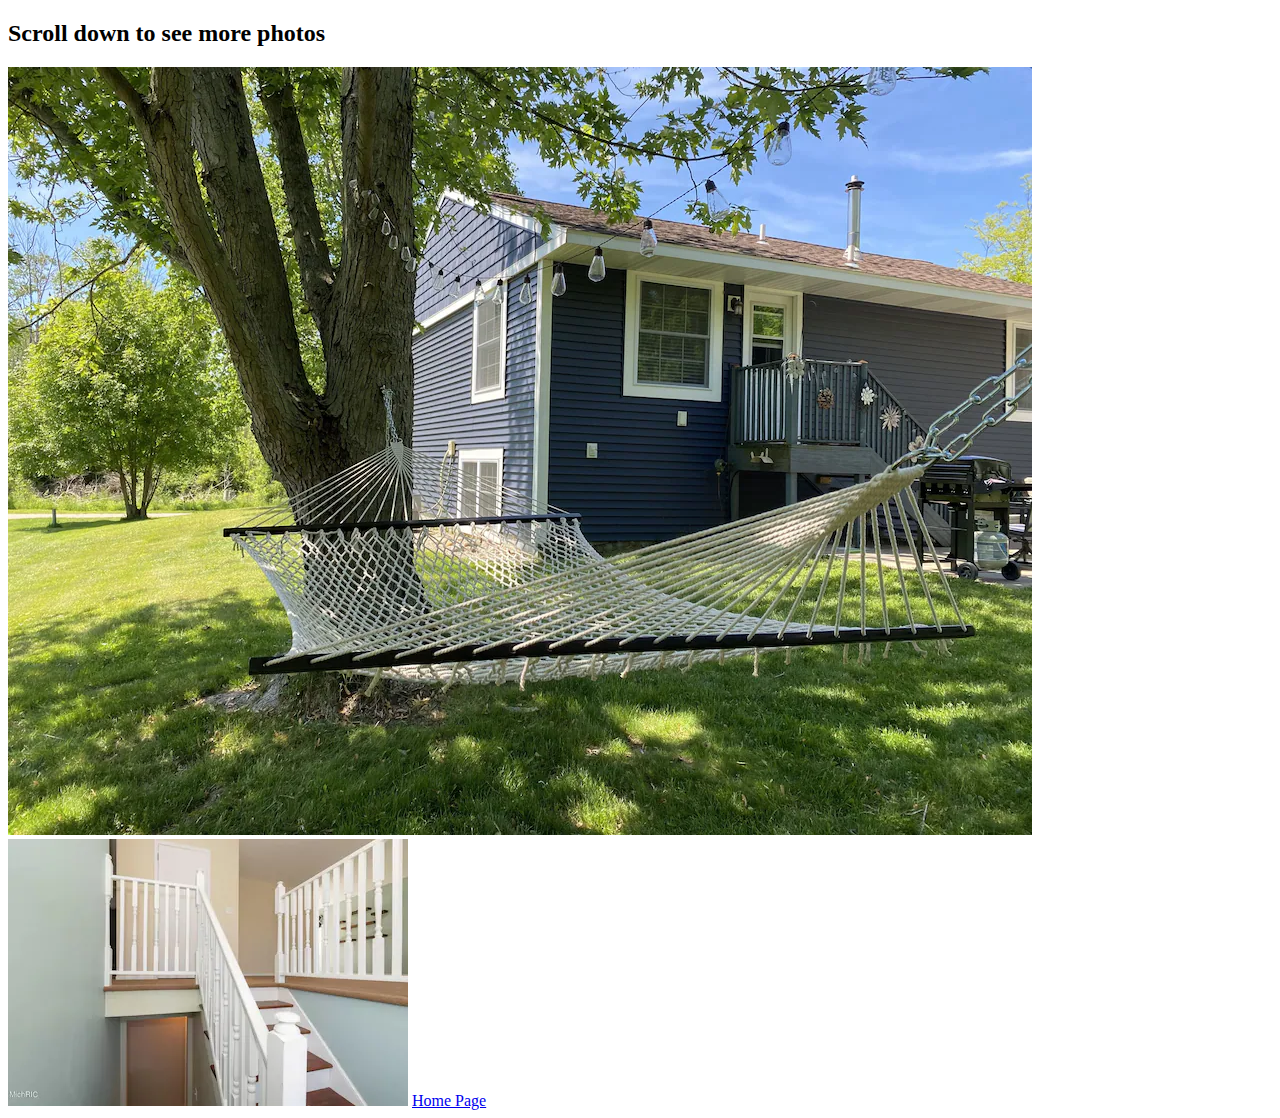
==== housePhotos.html @ 889fb53e "fist commit" ====
<!DOCTYPE html>
<html lang="en">

<head>
    <meta charset="UTF-8">
    <meta name="viewpoint" content="width=device-width, initial-scale=1.0"> 
    <title> Orchard House Photos</title>
    <link href="https://fonts.googleapis.com/css2?family=PT+Sans:ital,wght@0,400;0,700;1,400&family=Source+Sans+Pro:wght@900&display=swap" rel="stylesheet">

    <link href="housePhotos.css" rel="stylesheet">

</head>

<body>
    <header class="hero">
        <h2>Scroll down to see more photos</h2>
        <img src="img/hammock.webp" alt="hammock">
        <img src="img/stairs.webp" alt="stairs">
        <a href="index.html" class="btn">Home Page</a>
    </header>
</body>

























</html>
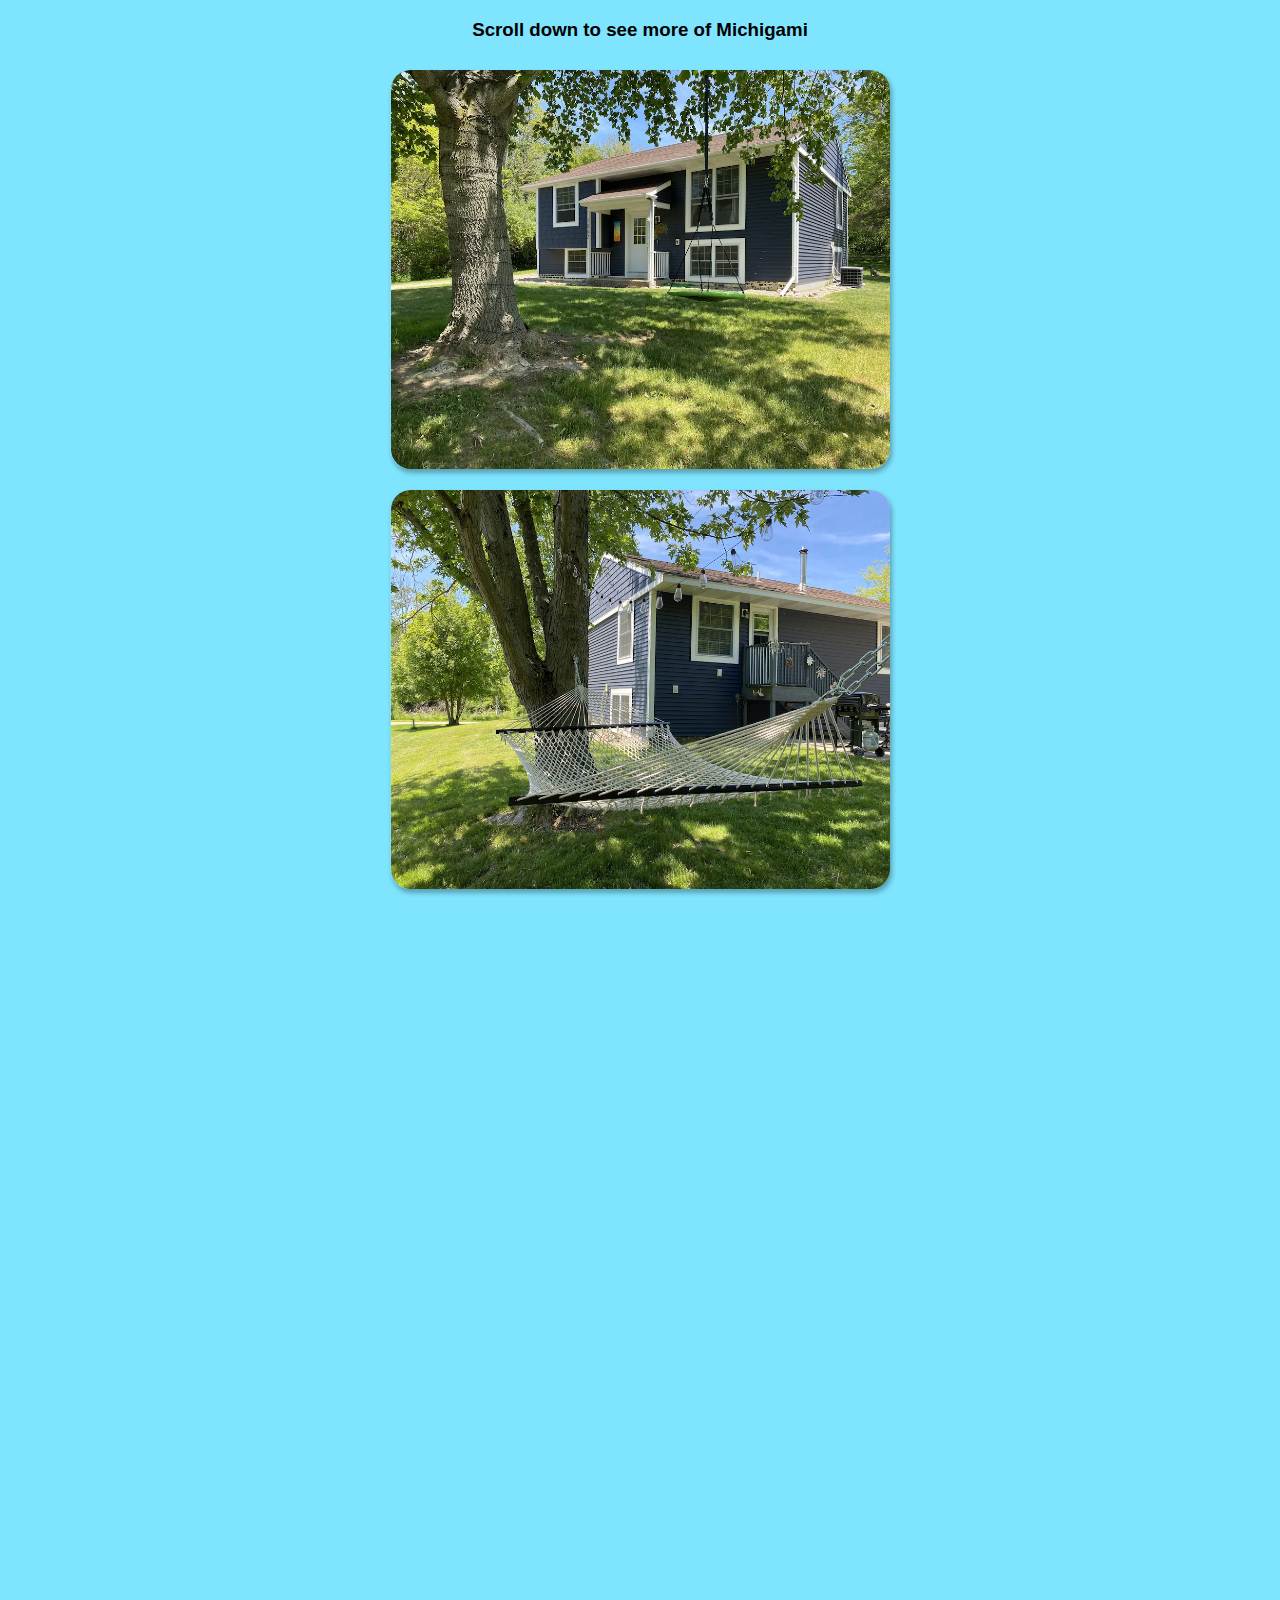
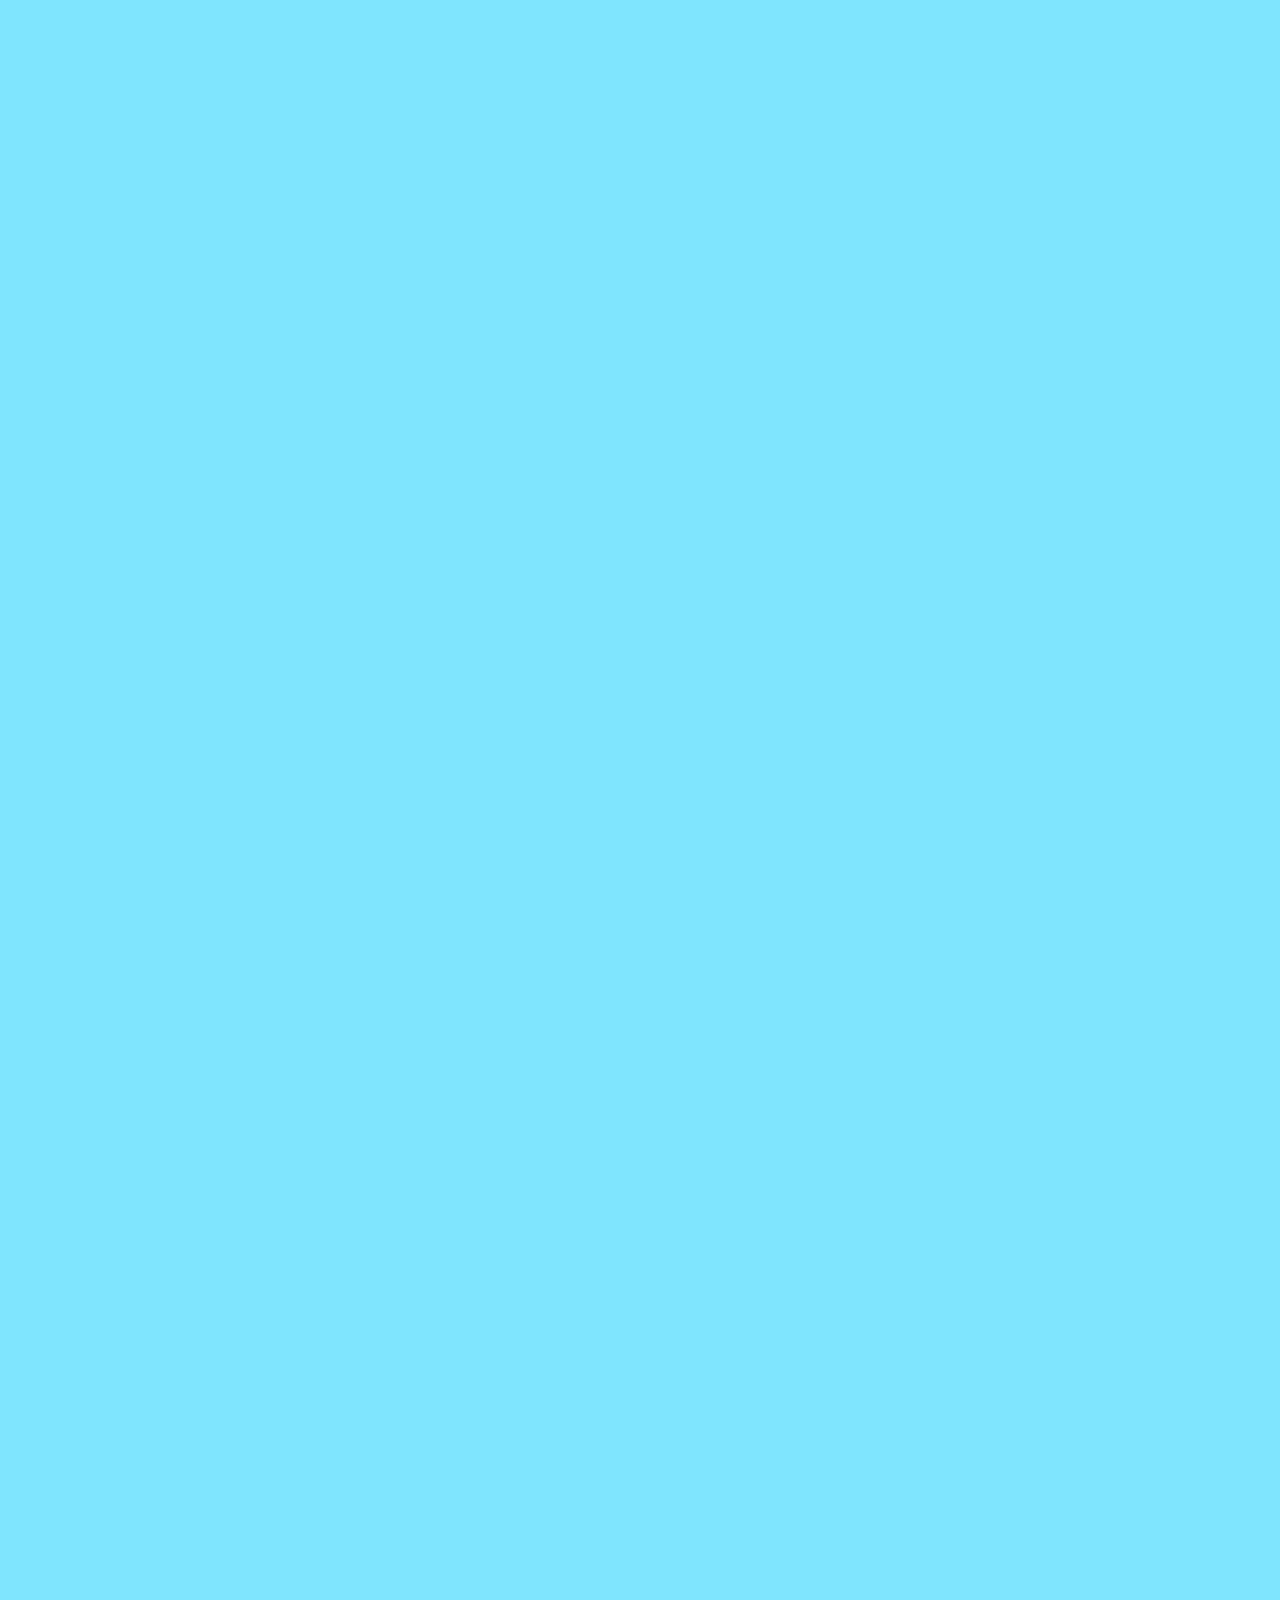
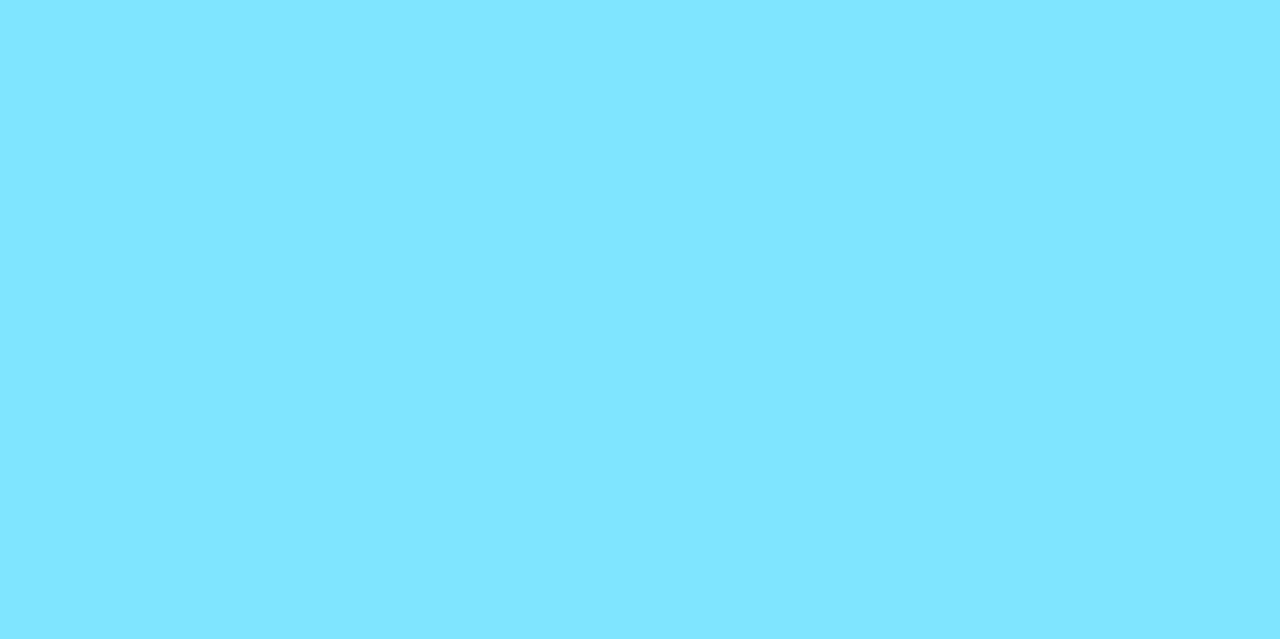
==== commit 798e8da9: "js photos" ====
--- a/housePhotos.html
+++ b/housePhotos.html
@@ -12,12 +12,24 @@
 </head>
 
 <body>
-    <header class="hero">
-        <h2>Scroll down to see more photos</h2>
-        <img src="img/hammock.webp" alt="hammock">
-        <img src="img/stairs.webp" alt="stairs">
-        <a href="index.html" class="btn">Home Page</a>
-    </header>
+    
+        <h3>Scroll down to see more of Michigami </h3>
+        <div class="box"><img src="img/fhouse.webp"></div>
+        <div class="box"><img src="img/hammock.webp"></div>
+        <div class="box"><img src="img/welcome.jpeg"></div>
+        <div class="box"><img src="img/livingRoom.jpeg"></div>
+        <div class="box"><img src="img/beachOne.jpeg"></div>
+        <div class="box"><img src="img/beachTwo.jpeg"></div>
+        <div class="box"><img src="img/beachThree.jpeg"></div>
+        <div class="box"><img src="img/sunset.jpeg"></div>
+        <div class="box"><img src="img/welcome.jpeg"></div>
+       <script src="script.js"></script>
+
+
+
+        <!-- <a href="index.html" class="btn">Home Page</a> -->
+        
+        <script src="script.js"></script>
 </body>
 
 
--- a/housePhotos.css
+++ b/housePhotos.css
@@ -0,0 +1,54 @@
+
+* {
+    box-sizing: border-box ;
+}
+
+body {
+    font-family: 'Roboto', sans-serif;
+    background-color: rgb(127, 229, 255);
+    display: flex;
+    flex-direction: column;
+    align-items: center;
+    justify-content: center;
+    overflow-x: hidden;
+    margin: 0;
+}
+
+
+body h2 {
+    font-size: 45px;
+    margin: 10px
+}
+
+.box {
+    background-color: rgb(128, 222, 250);
+    display: flex;
+    align-items: center;
+    justify-content: center;
+    width: 500px;
+    height: 400px;
+    margin: 10px;
+    border-radius: 20px;
+    box-shadow: 2px 4px 5px rgba(0,0,0,0.3);
+    transform: translateX(400%);
+    transition: transform 0.4s ease;
+}
+
+.box:nth-last-of-type(even) {
+    transform: translateX(-400%);
+}
+
+.box.show {
+    transform: translateX(0);
+} 
+
+.box img {
+    width: 499px;
+    height: 399px;
+    border-radius: 20px;
+   
+}
+
+.box h3 {
+    justify-content: center;
+}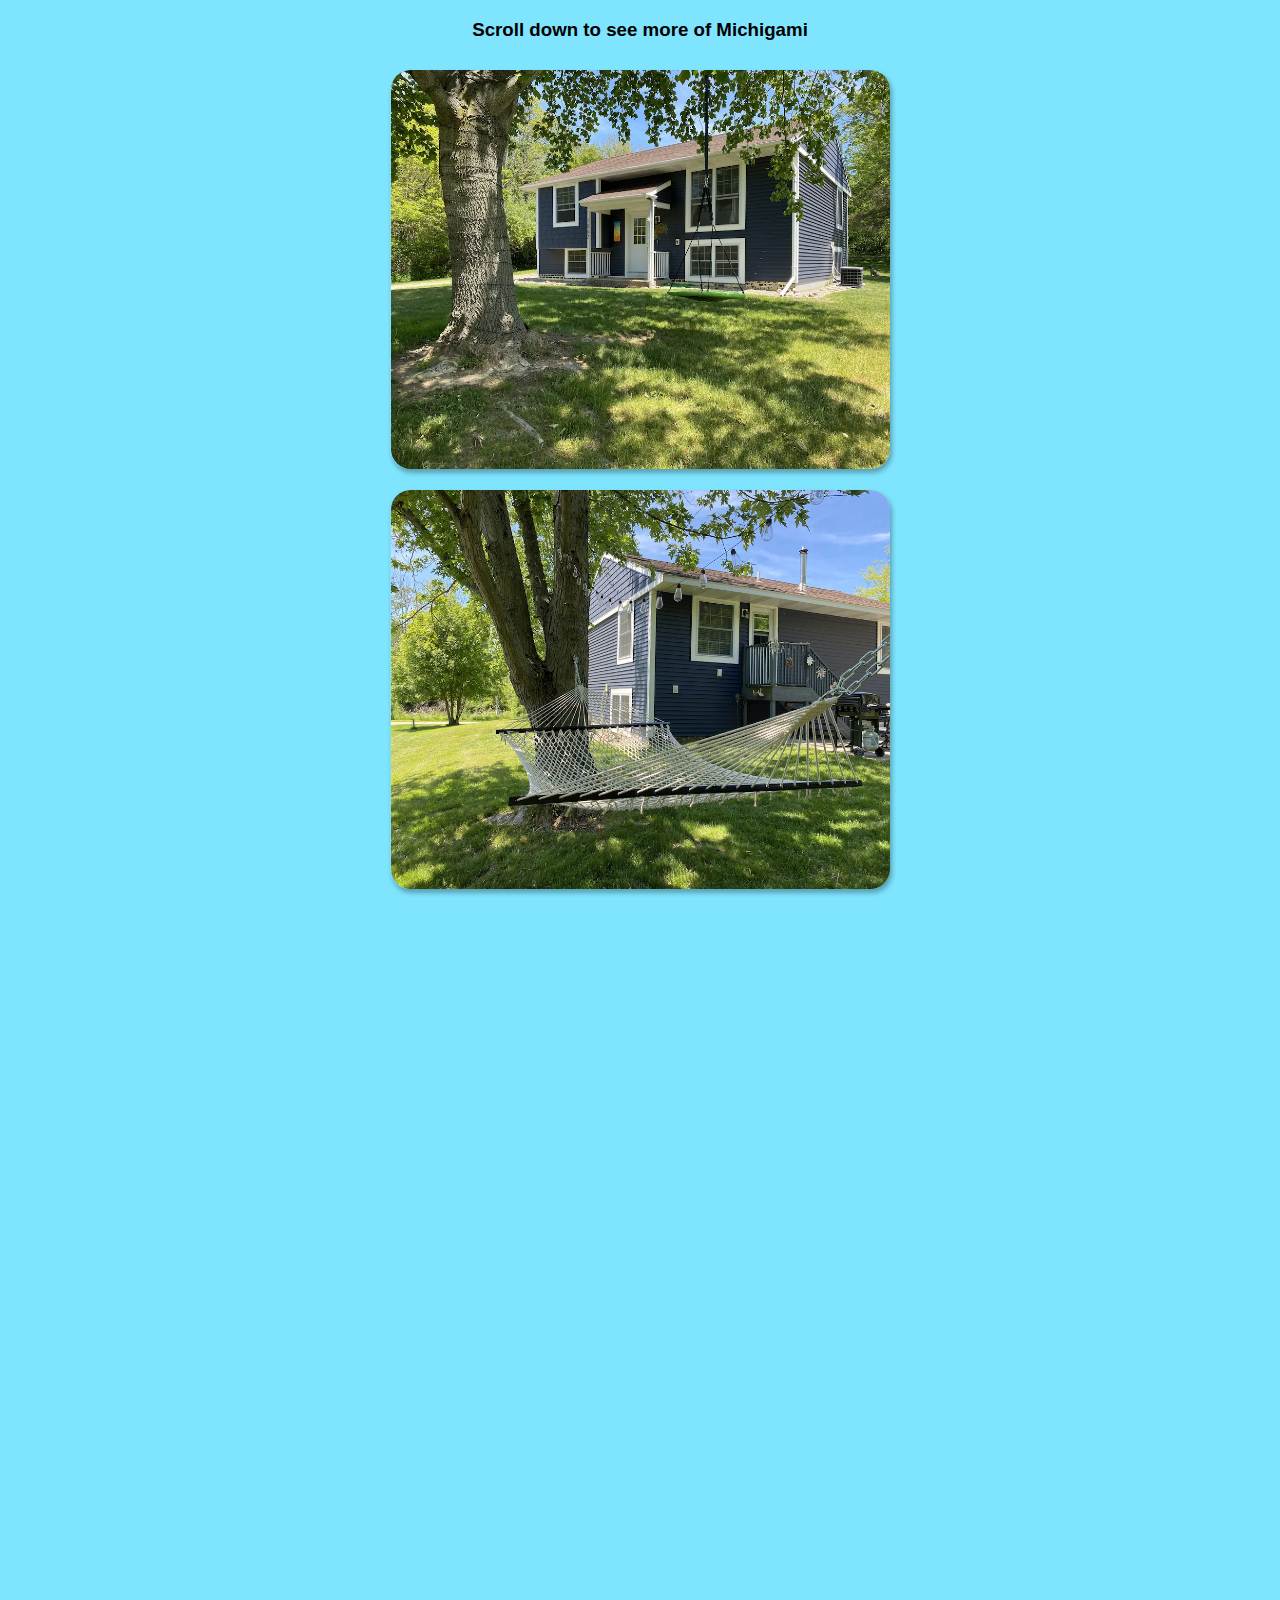
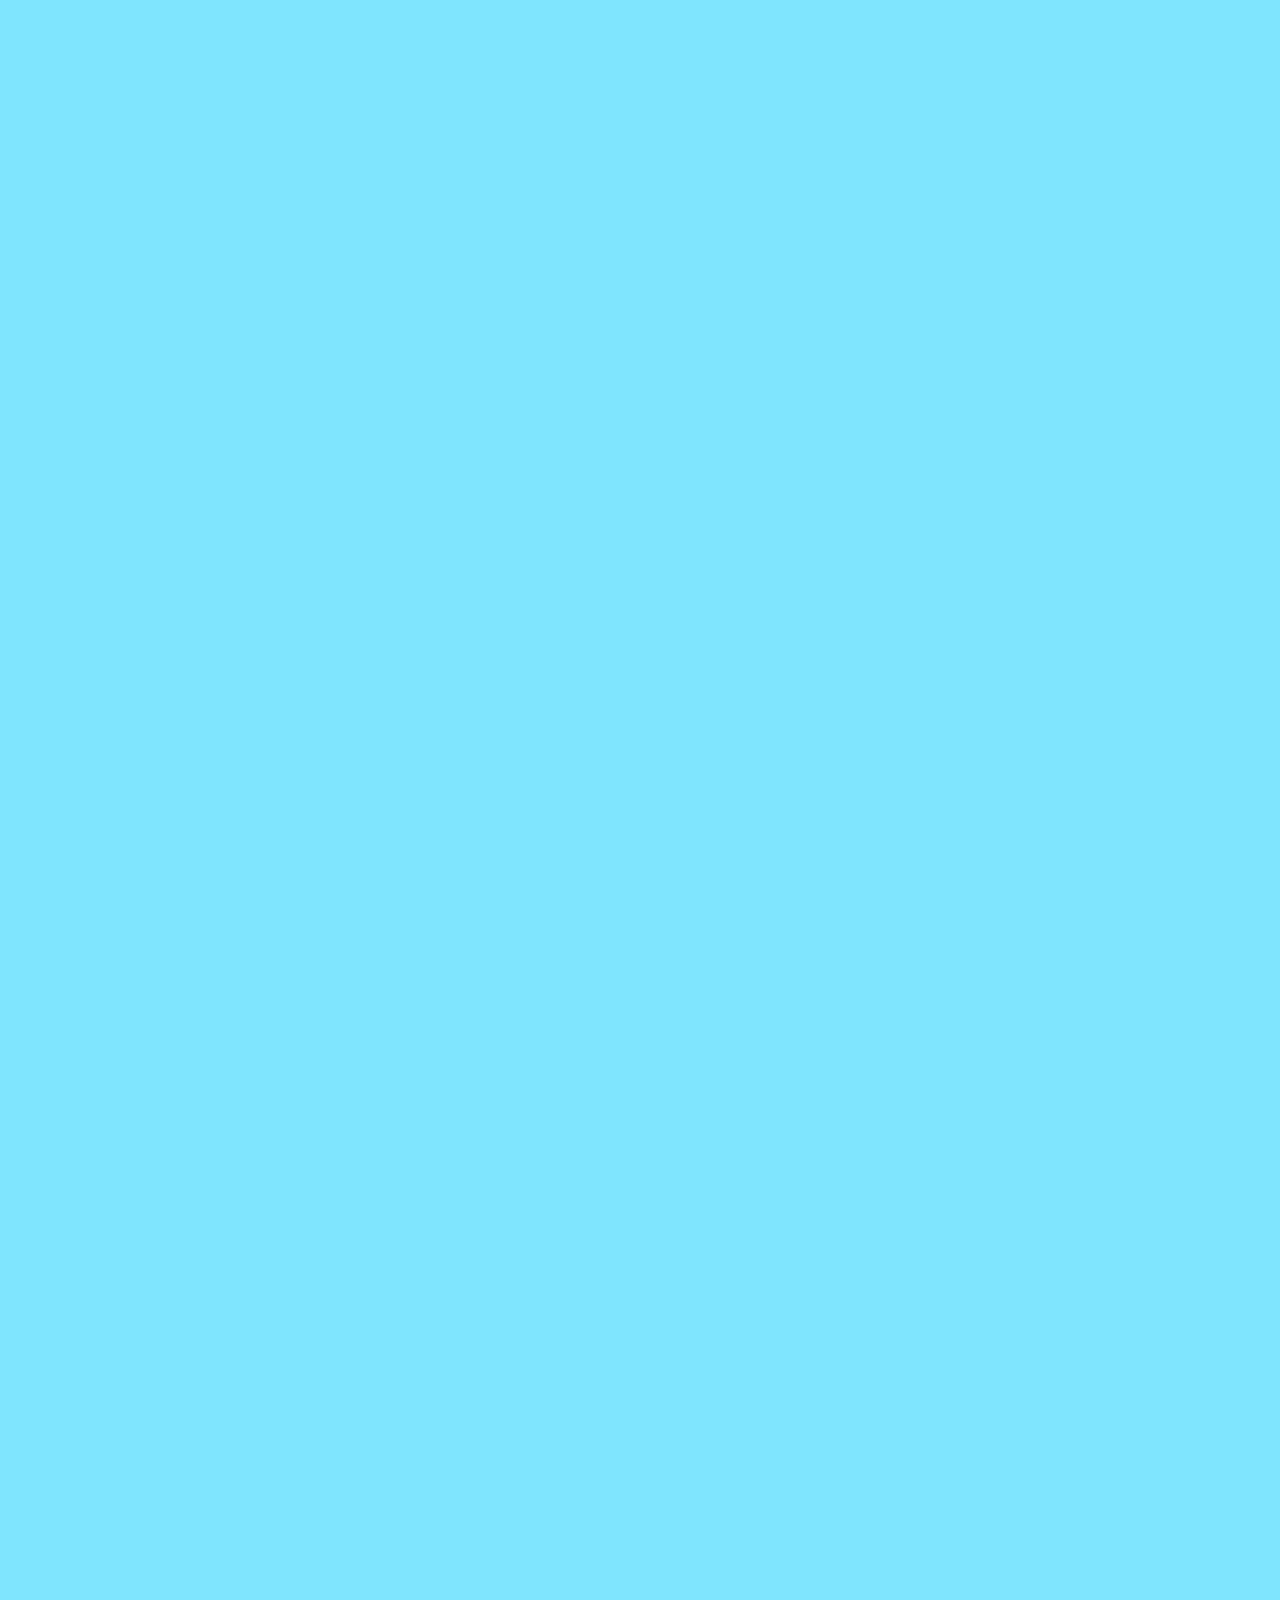
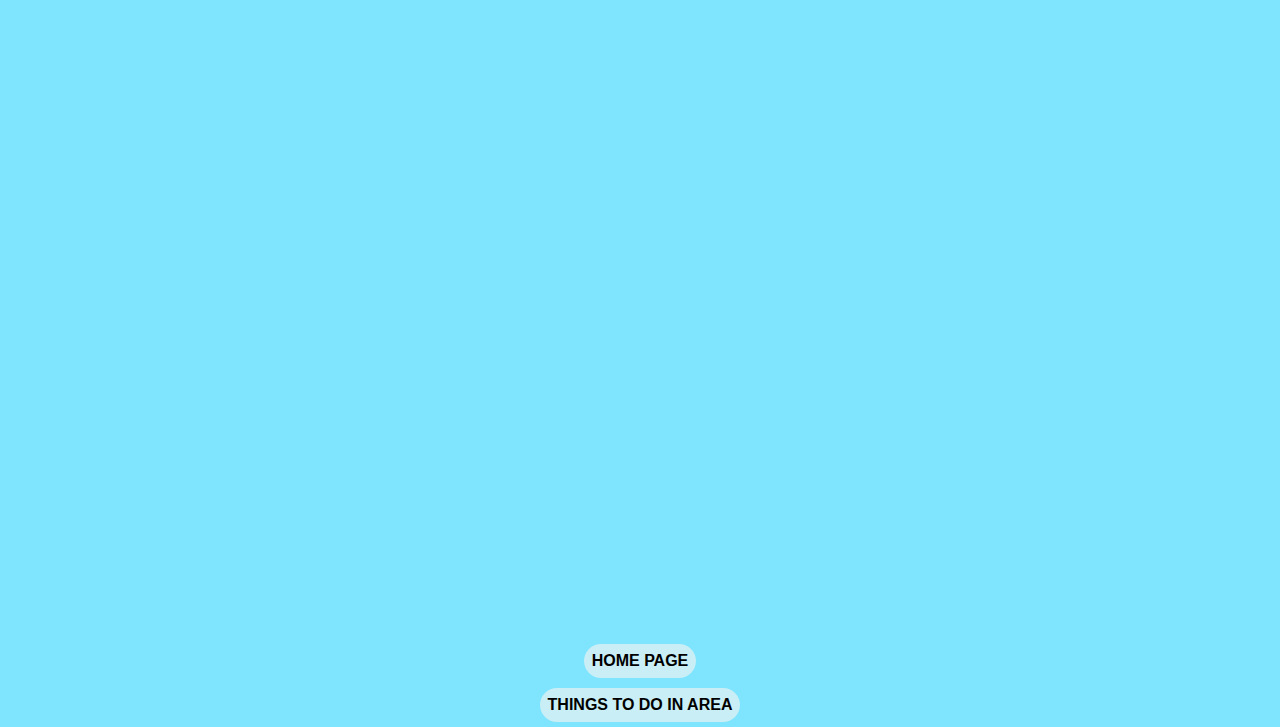
==== commit aaf5bca8: "homepage pictures todo in area" ====
--- a/housePhotos.html
+++ b/housePhotos.html
@@ -27,7 +27,8 @@
 
 
 
-        <!-- <a href="index.html" class="btn">Home Page</a> -->
+        <a href="index.html" class="btn">Home Page</a> 
+        <a href="thingsToDo.html" class="btn">Things to do in area</a>
         
         <script src="script.js"></script>
 </body>
--- a/housePhotos.css
+++ b/housePhotos.css
@@ -51,4 +51,21 @@
 
 .box h3 {
     justify-content: center;
+}
+
+.btn {
+    display: inline-block;
+    color: inherit;
+    text-decoration: none;
+    text-transform: uppercase;
+    font-weight: 700;
+    background-color:#c9eef5;
+    border-radius: 20px;
+    padding: 8px;
+    margin: 5px
+}
+
+.btn:hover,
+.btn:focus {
+    background: #8fd7f3;
 }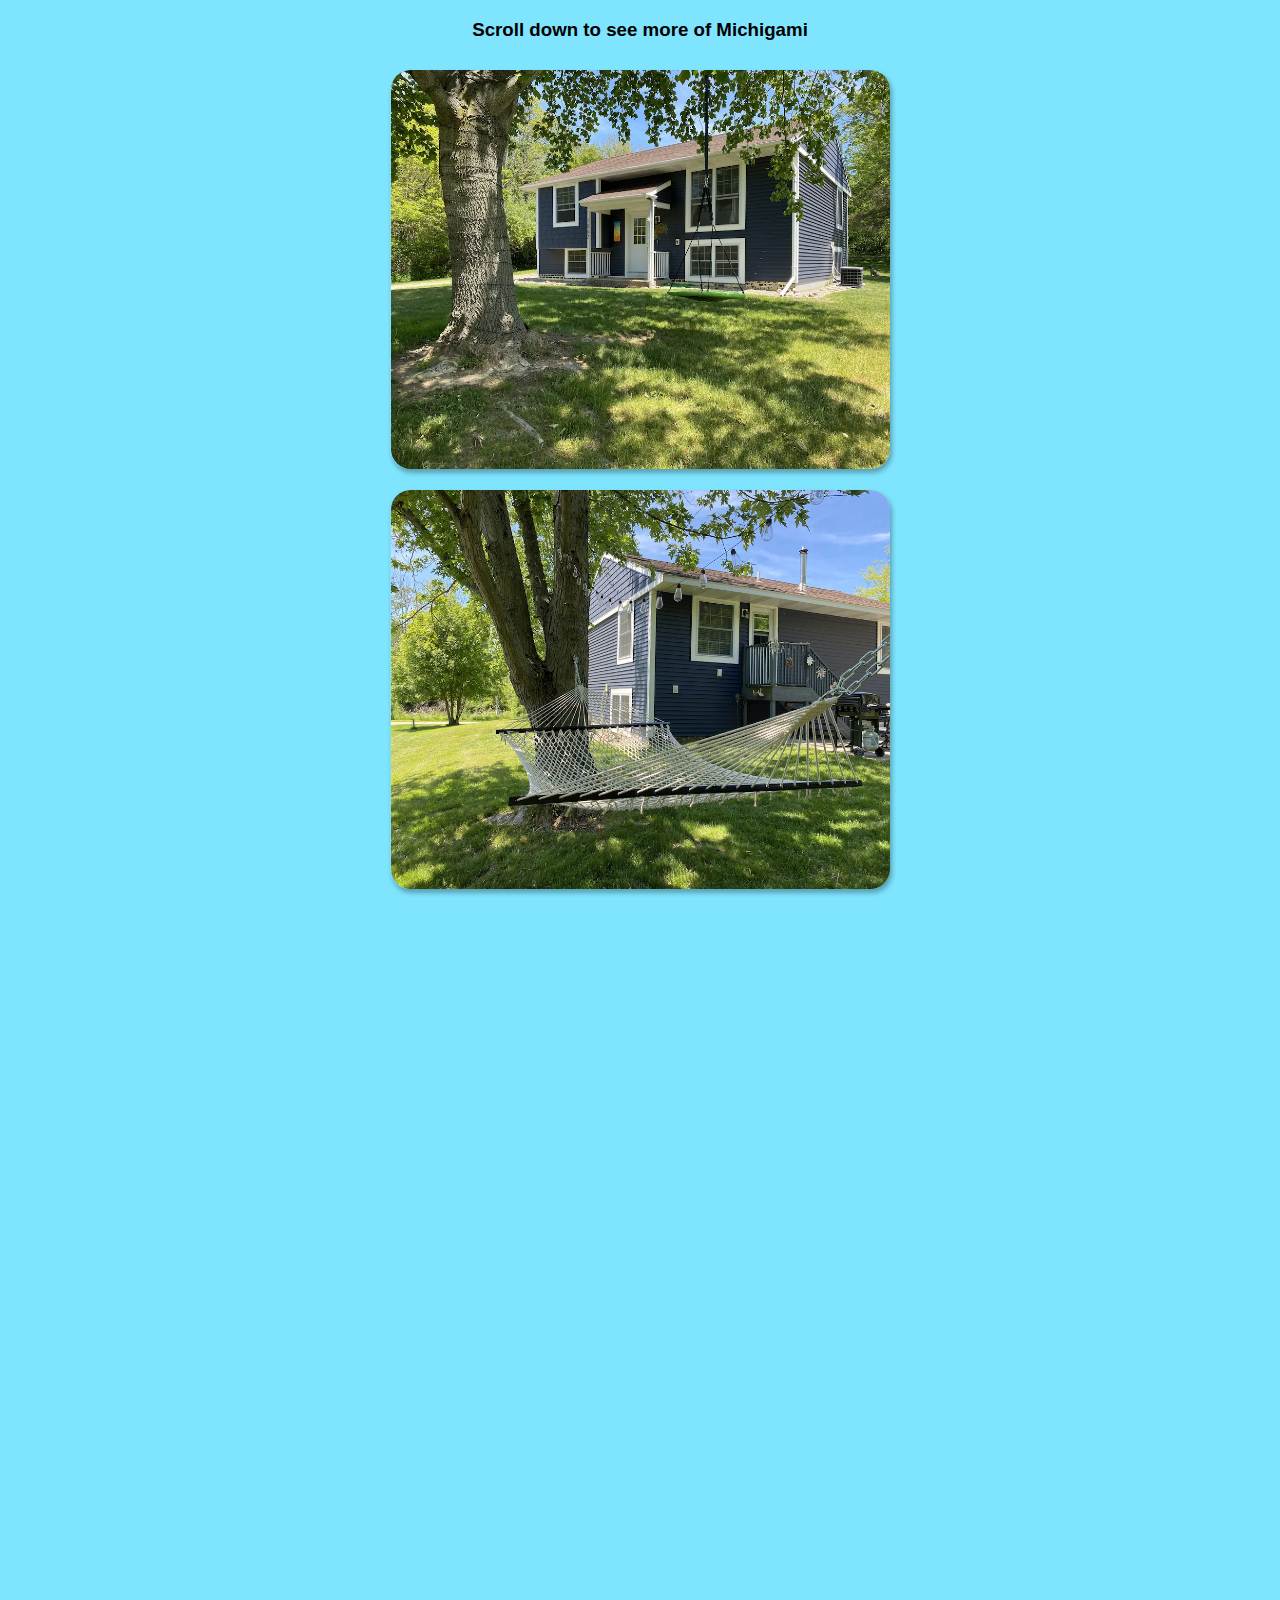
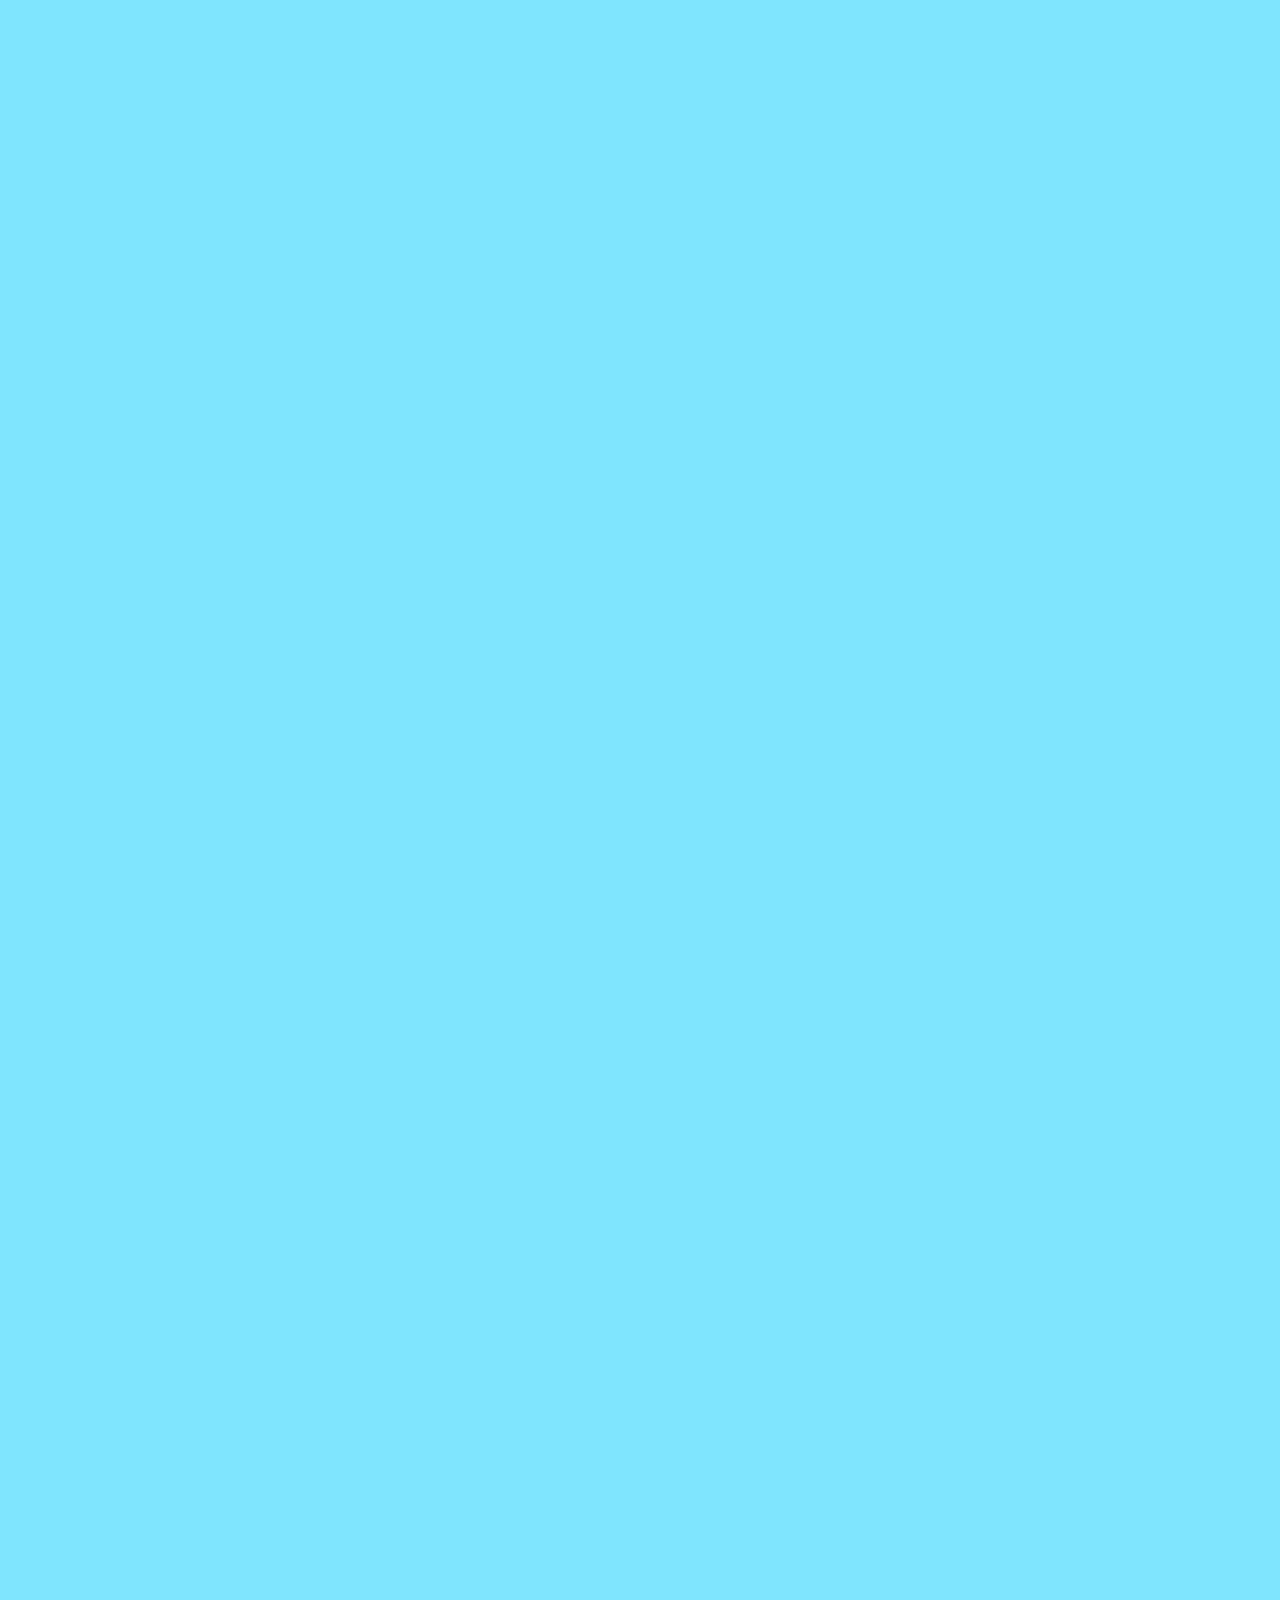
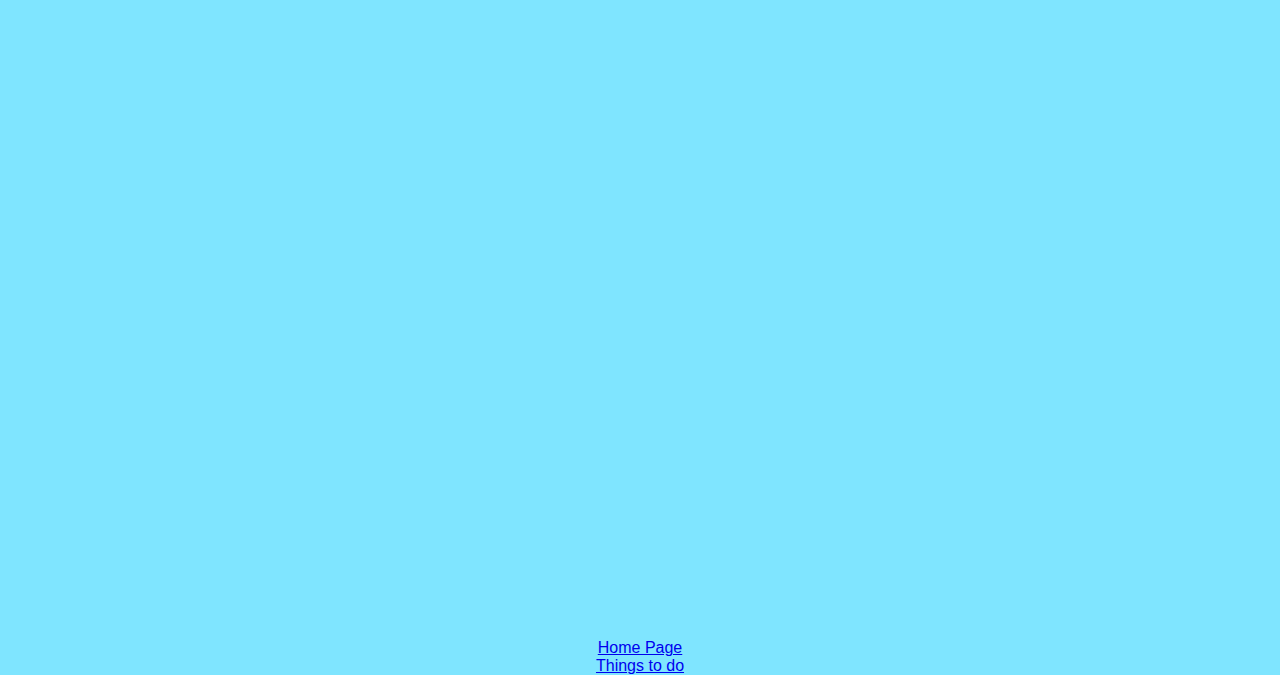
==== commit 3648ee9c: "css things to do" ====
--- a/housePhotos.html
+++ b/housePhotos.html
@@ -27,8 +27,8 @@
 
 
 
-        <a href="index.html" class="btn">Home Page</a> 
-        <a href="thingsToDo.html" class="btn">Things to do in area</a>
+        <a href="index.html" class="btn1">Home Page</a> 
+        <a href="thingsToDo.html" class="btn2">Things to do </a>
         
         <script src="script.js"></script>
 </body>
